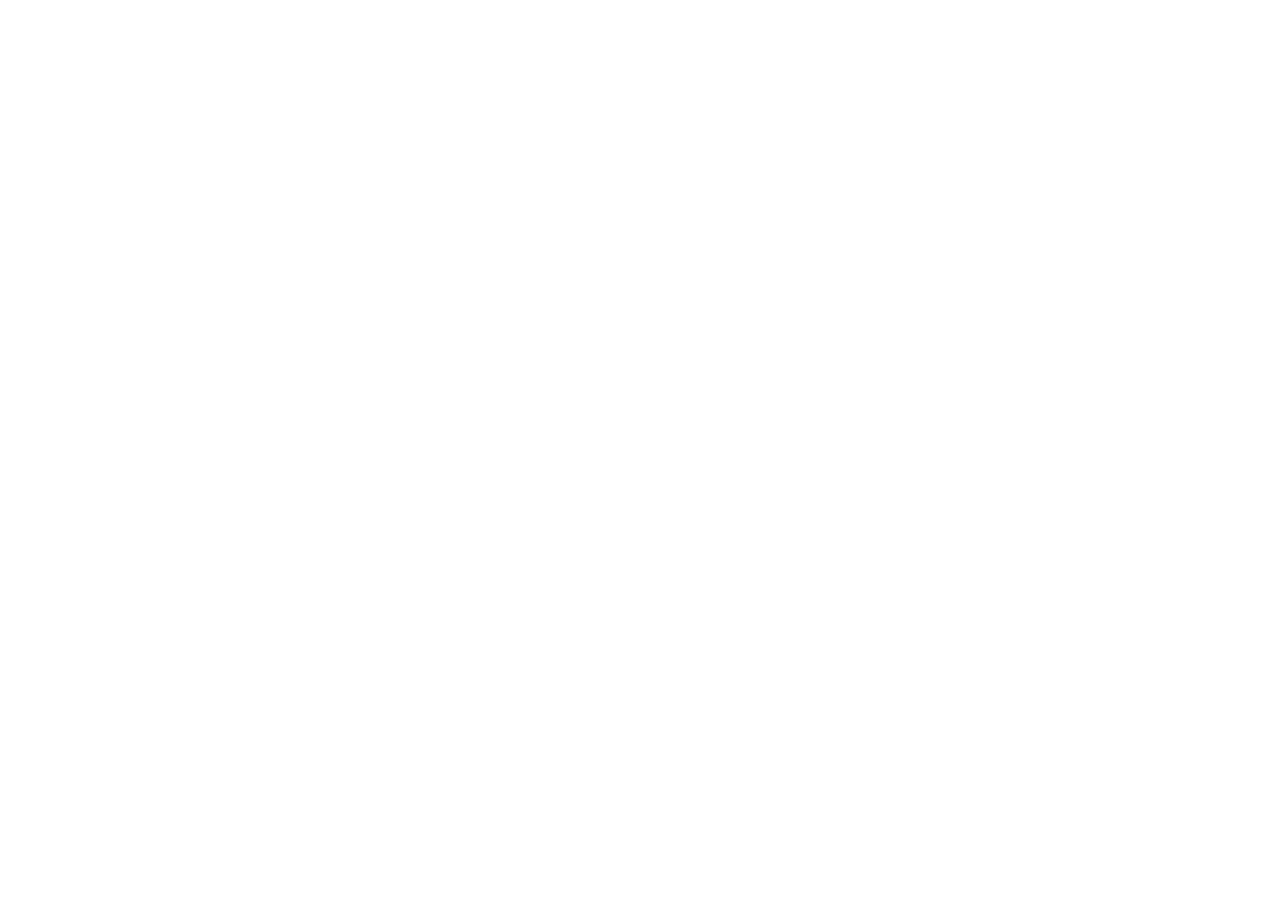
==== index.html @ bd175a0d "start-screen-deploy-test" ====
<!DOCTYPE html>
<html>

<head>
  <!--
    If you are serving your web app in a path other than the root, change the
    href value below to reflect the base path you are serving from.

    The path provided below has to start and end with a slash "/" in order for
    it to work correctly.

    Fore more details:
    * https://developer.mozilla.org/en-US/docs/Web/HTML/Element/base
  -->
   <!-- to deploy on gitPage -->
  <base href="/space_craft/">  

  <meta charset="UTF-8">
  <meta content="IE=Edge" http-equiv="X-UA-Compatible">
  <meta name="description" content="A new Flutter project.">

  <!-- iOS meta tags & icons -->
  <meta name="apple-mobile-web-app-capable" content="yes">
  <meta name="apple-mobile-web-app-status-bar-style" content="black">
  <meta name="apple-mobile-web-app-title" content="space_craft">
  <link rel="apple-touch-icon" href="icons/Icon-192.png">

  <!-- Favicon -->
  <link rel="icon" type="image/png" href="favicon.png" />

  <title>space_craft</title>
  <link rel="manifest" href="manifest.json">
</head>

<body>
  <!-- This script installs service_worker.js to provide PWA functionality to
       application. For more information, see:
       https://developers.google.com/web/fundamentals/primers/service-workers -->
  <script>
    if ('serviceWorker' in navigator) {
      window.addEventListener('flutter-first-frame', function () {
        navigator.serviceWorker.register('flutter_service_worker.js?v=1692579434');
      });
    }
  </script>
  <script src="main.dart.js" type="application/javascript"></script>
</body>

</html>
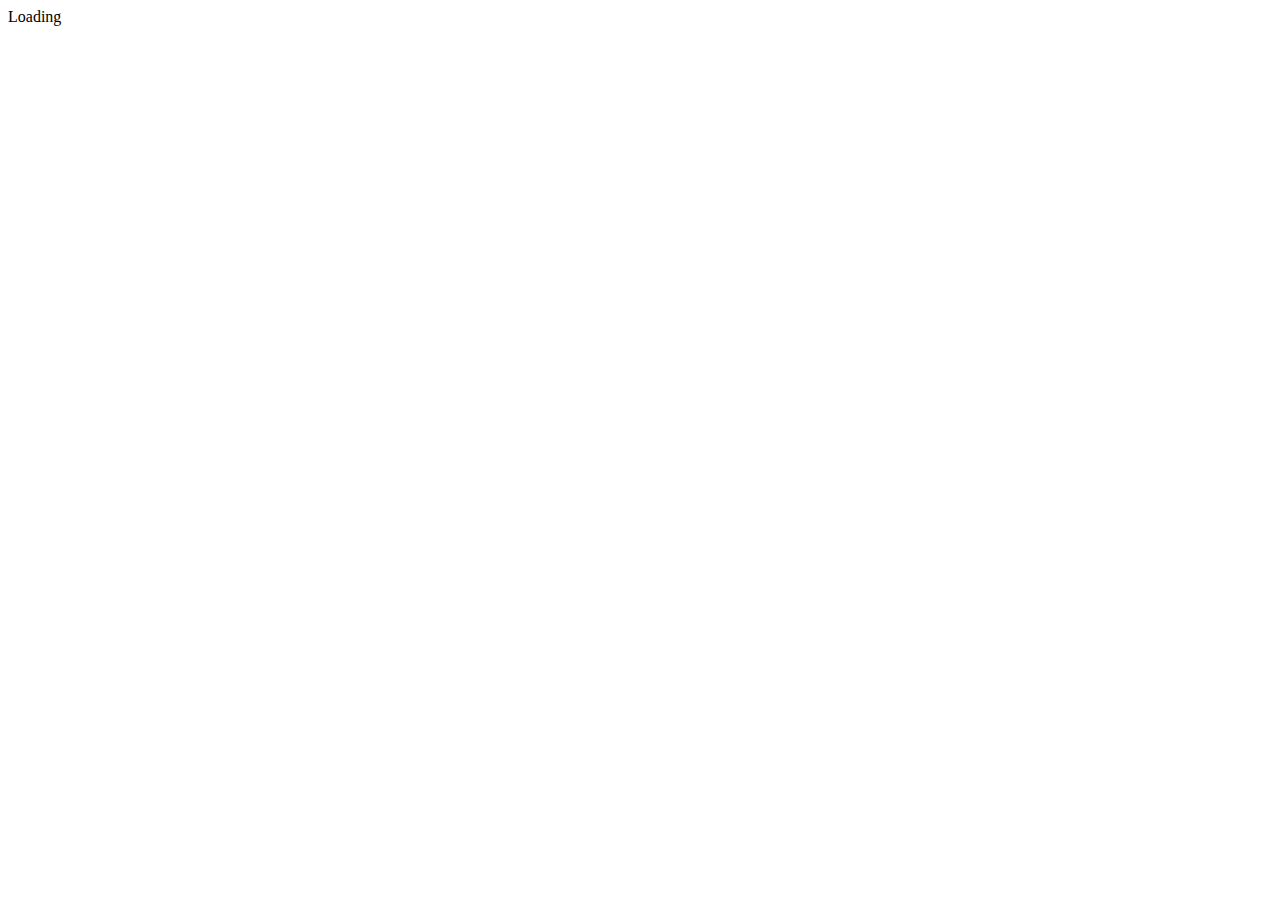
==== commit bddc4268: "web-build" ====
--- a/index.html
+++ b/index.html
@@ -1,8 +1,7 @@
 <!DOCTYPE html>
 <html>
-
-<head>
-  <!--
+  <head>
+    <!--
     If you are serving your web app in a path other than the root, change the
     href value below to reflect the base path you are serving from.
 
@@ -12,38 +11,62 @@
     Fore more details:
     * https://developer.mozilla.org/en-US/docs/Web/HTML/Element/base
   -->
-   <!-- to deploy on gitPage -->
-  <base href="/space_craft/">  
+    <base href="/space_craft/" />
 
-  <meta charset="UTF-8">
-  <meta content="IE=Edge" http-equiv="X-UA-Compatible">
-  <meta name="description" content="A new Flutter project.">
+    <meta charset="UTF-8" />
+    <meta content="IE=Edge" http-equiv="X-UA-Compatible" />
+    <meta name="description" content="A old Flutter-game project." />
 
-  <!-- iOS meta tags & icons -->
-  <meta name="apple-mobile-web-app-capable" content="yes">
-  <meta name="apple-mobile-web-app-status-bar-style" content="black">
-  <meta name="apple-mobile-web-app-title" content="space_craft">
-  <link rel="apple-touch-icon" href="icons/Icon-192.png">
+    <!-- iOS meta tags & icons -->
+    <meta name="apple-mobile-web-app-capable" content="yes" />
+    <meta name="apple-mobile-web-app-status-bar-style" content="black" />
+    <meta name="apple-mobile-web-app-title" content="space_craft" />
+    <link rel="apple-touch-icon" href="icons/Icon-192.png" />
 
-  <!-- Favicon -->
-  <link rel="icon" type="image/png" href="favicon.png" />
+    <link rel="stylesheet" type="text/css" href="styles.css" />
 
-  <title>space_craft</title>
-  <link rel="manifest" href="manifest.json">
-</head>
+    <!-- Favicon -->
+    <link rel="icon" type="image/png" href="favicon.png" />
 
-<body>
-  <!-- This script installs service_worker.js to provide PWA functionality to
+    <title>space_craft</title>
+    <link rel="manifest" href="manifest.json" />
+  </head>
+  <body>
+    <div id ="loadingIndicator" class="preloader-2">
+      <span class="line line-1"></span>
+      <span class="line line-2"></span>
+      <span class="line line-3"></span>
+      <span class="line line-4"></span>
+      <span class="line line-5"></span>
+      <span class="line line-6"></span>
+      <span class="line line-7"></span>
+      <span class="line line-8"></span>
+      <span class="line line-9"></span>
+      <div>Loading</div>
+    </div>
+
+
+    <!-- This script installs service_worker.js to provide PWA functionality to
        application. For more information, see:
        https://developers.google.com/web/fundamentals/primers/service-workers -->
-  <script>
-    if ('serviceWorker' in navigator) {
-      window.addEventListener('flutter-first-frame', function () {
-        navigator.serviceWorker.register('flutter_service_worker.js?v=1692579434');
-      });
-    }
-  </script>
-  <script src="main.dart.js" type="application/javascript"></script>
-</body>
+    <script>
+      if ("serviceWorker" in navigator) {
+        window.addEventListener("flutter-first-frame", function () {
+          navigator.serviceWorker.register("flutter_service_worker.js");
+        });
+      }
+    </script>
+    <script src="main.dart.js" type="application/javascript"></script>
 
-</html>+    <script>
+      window.onload = function () {
+        setTimeout(function () {
+          var loadingIndicator = document.getElementById("loadingIndicator");
+          if (loadingIndicator) {
+            loadingIndicator.remove();
+          }
+        }, 10000);
+      };
+    </script>
+  </body>
+</html>
--- a/styles.css
+++ b/styles.css
@@ -0,0 +1,86 @@
+body {
+  background: #000;
+  overflow: hide;
+}
+
+.preloader-2 {
+  margin: 120px auto 0;
+}
+
+div {
+  color: #fff;
+  margin: 5px 0;
+  text-transform: uppercase;
+  text-align: center;
+  font-family: "Arial", sans-serif;
+  font-size: 10px;
+  letter-spacing: 2px;
+}
+
+.preloader-2 .line {
+  width: 1px;
+  height: 12px;
+  background: #fff;
+  margin: 0 1px;
+  display: inline-block;
+  animation: opacity-2 1000ms infinite ease-in-out;
+}
+
+.preloader-2 .line-1 {
+  animation-delay: 800ms;
+}
+
+.preloader-2 .line-2 {
+  animation-delay: 600ms;
+}
+
+.preloader-2 .line-3 {
+  animation-delay: 400ms;
+}
+
+.preloader-2 .line-4 {
+  animation-delay: 200ms;
+}
+
+.preloader-2 .line-6 {
+  animation-delay: 200ms;
+}
+
+.preloader-2 .line-7 {
+  animation-delay: 400ms;
+}
+
+.preloader-2 .line-8 {
+  animation-delay: 600ms;
+}
+
+.preloader-2 .line-9 {
+  animation-delay: 800ms;
+}
+
+@keyframes opacity-1 {
+  0% {
+    opacity: 1;
+  }
+  50% {
+    opacity: 0;
+  }
+  100% {
+    opacity: 1;
+  }
+}
+
+@keyframes opacity-2 {
+  0% {
+    opacity: 1;
+    height: 15px;
+  }
+  50% {
+    opacity: 0;
+    height: 12px;
+  }
+  100% {
+    opacity: 1;
+    height: 15px;
+  }
+}
